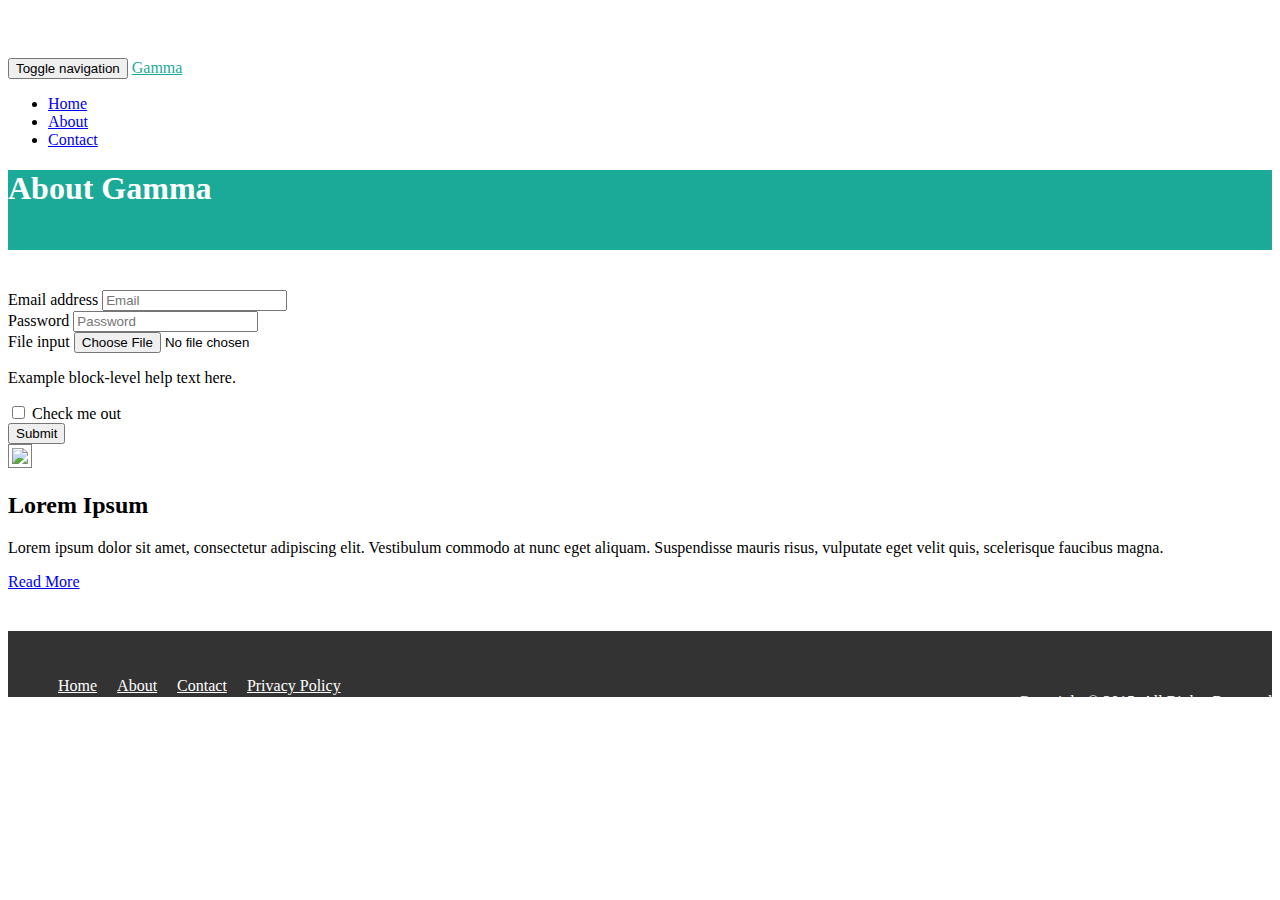
==== contact.html @ 45218cd4 "contact page OK" ====
<!DOCTYPE html>
<html lang="en">

<head>
  <meta charset="utf-8">
  <meta http-equiv="X-UA-Compatible" content="IE=edge">
  <meta name="viewport" content="width=device-width, initial-scale=1">
  <!-- The above 3 meta tags *must* come first in the head; any other head content must come *after* these tags -->
  <meta name="description" content="">
  <meta name="author" content="">
  <link rel="icon" href="../../favicon.ico">

  <title>Gamma: Contact</title>

  <!-- Bootstrap core CSS -->
  <link href="css/bootstrap.min.css" rel="stylesheet">
  <link href="css/style.css" rel="stylesheet">

  <!-- IE10 viewport hack for Surface/desktop Windows 8 bug -->
  <link href="../../assets/css/ie10-viewport-bug-workaround.css" rel="stylesheet">

  <!-- Custom styles for this template -->
  <link href="starter-template.css" rel="stylesheet">

  <!-- Just for debugging purposes. Don't actually copy these 2 lines! -->
  <!--[if lt IE 9]><script src="../../assets/js/ie8-responsive-file-warning.js"></script><![endif]-->
  <script src="../../assets/js/ie-emulation-modes-warning.js"></script>

  <!-- HTML5 shim and Respond.js for IE8 support of HTML5 elements and media queries -->
  <!--[if lt IE 9]>
      <script src="https://oss.maxcdn.com/html5shiv/3.7.3/html5shiv.min.js"></script>
      <script src="https://oss.maxcdn.com/respond/1.4.2/respond.min.js"></script>
    <![endif]-->
</head>

<body>

  <nav class="navbar navbar-default navbar-fixed-top">
    <div class="container">
      <div class="navbar-header">
        <button type="button" class="navbar-toggle collapsed" data-toggle="collapse" data-target="#navbar" aria-expanded="false" aria-controls="navbar">
            <span class="sr-only">Toggle navigation</span>
            <span class="icon-bar"></span>
            <span class="icon-bar"></span>
            <span class="icon-bar"></span>
          </button>
        <a class="navbar-brand em-text" href="#">Gamma</a>
      </div>
      <div id="navbar" class="collapse navbar-collapse">
        <ul class="nav navbar-nav">
          <li><a href="#">Home</a></li>
          <li ><a href="#">About</a></li>
          <li class="active"><a href="#contact">Contact</a></li>
        </ul>
      </div>
      <!--/.nav-collapse -->
    </div>
  </nav>
<section id="title-bar">
  <div class="container">
    <div class="row">
      <div class="col-md-12">
        <h1>About Gamma</h1>
      </div>
    </div>
  </div>

</section>


  <section id="contact">
    <div class="container">
      <div class="row">
        <div class="col-md-8">

          <form>
            <div class="form-group">
              <label for="exampleInputEmail1">Email address</label>
              <input type="email" class="form-control" id="exampleInputEmail1" placeholder="Email">
            </div>
            <div class="form-group">
              <label for="exampleInputPassword1">Password</label>
              <input type="password" class="form-control" id="exampleInputPassword1" placeholder="Password">
            </div>
            <div class="form-group">
              <label for="exampleInputFile">File input</label>
              <input type="file" id="exampleInputFile">
              <p class="help-block">Example block-level help text here.</p>
            </div>
            <div class="checkbox">
              <label>
                <input type="checkbox"> Check me out
              </label>
            </div>
            <button type="submit" class="btn btn-default">Submit</button>
          </form>
  </div>

        <div class="col-md-4">
          <img src="img/demo1.jpg" class="demo"/>
          <h2>Lorem Ipsum</h2>
          <p>Lorem ipsum dolor sit amet, consectetur adipiscing elit. Vestibulum commodo at nunc eget aliquam. Suspendisse mauris risus, vulputate eget velit quis, scelerisque faucibus magna.
          </p>
          <a href="#" class="btn btn-default">Read More</a>


        </div>




    </div>
  </section>



<footer>
  <div class="container">
    <div class="row">
      <div class"col-md-6">
        <ul>
          <li>
            <a href="#">Home</a>
          </li>
          <li>
            <a href="#">About</a>
          </li>
          <li>
            <a href="#">Contact</a>
          </li>
          <li>
            <a href="#">Privacy Policy</a>
          </li>
        </ul>

      </div>
      <div class"col-md-6">
        <p>
          Copyright &copy; 2015, All Rights Reserved
        </p>
      </div>

    </div>

  </div>
</footer>

  <!-- Bootstrap core JavaScript
    ================================================== -->
  <!-- Placed at the end of the document so the pages load faster -->
  <script src="https://ajax.googleapis.com/ajax/libs/jquery/1.12.4/jquery.min.js"></script>
  <script>
    window.jQuery || document.write('<script src="../../assets/js/vendor/jquery.min.js"><\/script>')
  </script>
  <script src="js/bootstrap.min.js"></script>
  <!-- IE10 viewport hack for Surface/desktop Windows 8 bug -->
  <script src="../../assets/js/ie10-viewport-bug-workaround.js"></script>
</body>

</html>
---- css/style.css ----
body {
  padding-top: 50px;
}
.starter-template {
  padding: 40px 15px;
  text-align: center;
}

section{
padding-top:40px;
padding-bottom: 40px;
}
.em-text{
  color:#1caa98 !important
}

.jumbotron {
  background: url(../img/site_showcase_bg.jpg)no-repeat top center;
  color:#fff;
  height: 600px;
  overflow: none;
}

.jumbotron h1{
  margin-top: 60px;
}
.jumbotron p{
  margin-bottom: 40px;
}
.jumbotron .app-btn{
  width: 40%;
  margin-right: 30px;
}

.jumbotron .showcase-img {
  width: 75%;

}

.demo {
  width:100%;
  padding: 3px;
  border:1px solid grey;
}

section#feature{
  background:#1caa98;
  color:#fff;
  paddiing:40px;
  overflow:auto;
}

section#feature ul li {
  font-size: 22px;
  list-style: none;
  line-height: 2em;

}

section#title-bar{
  padding:0;
  margin:0;
  height:80px;
  background: #1caa98;
  color: #fff;
}
section#title-bar h1{
  margin-bottom:20px;
}

footer {
  background:#333;
  color : #fff;
  padding:30px 0 20px 0;
}

footer li {
  float: left;
  padding: 0 10px 0 10px;
  list-style: none;

}

footer a{
  color:#fff;
}

footer p{
  float: right;
}
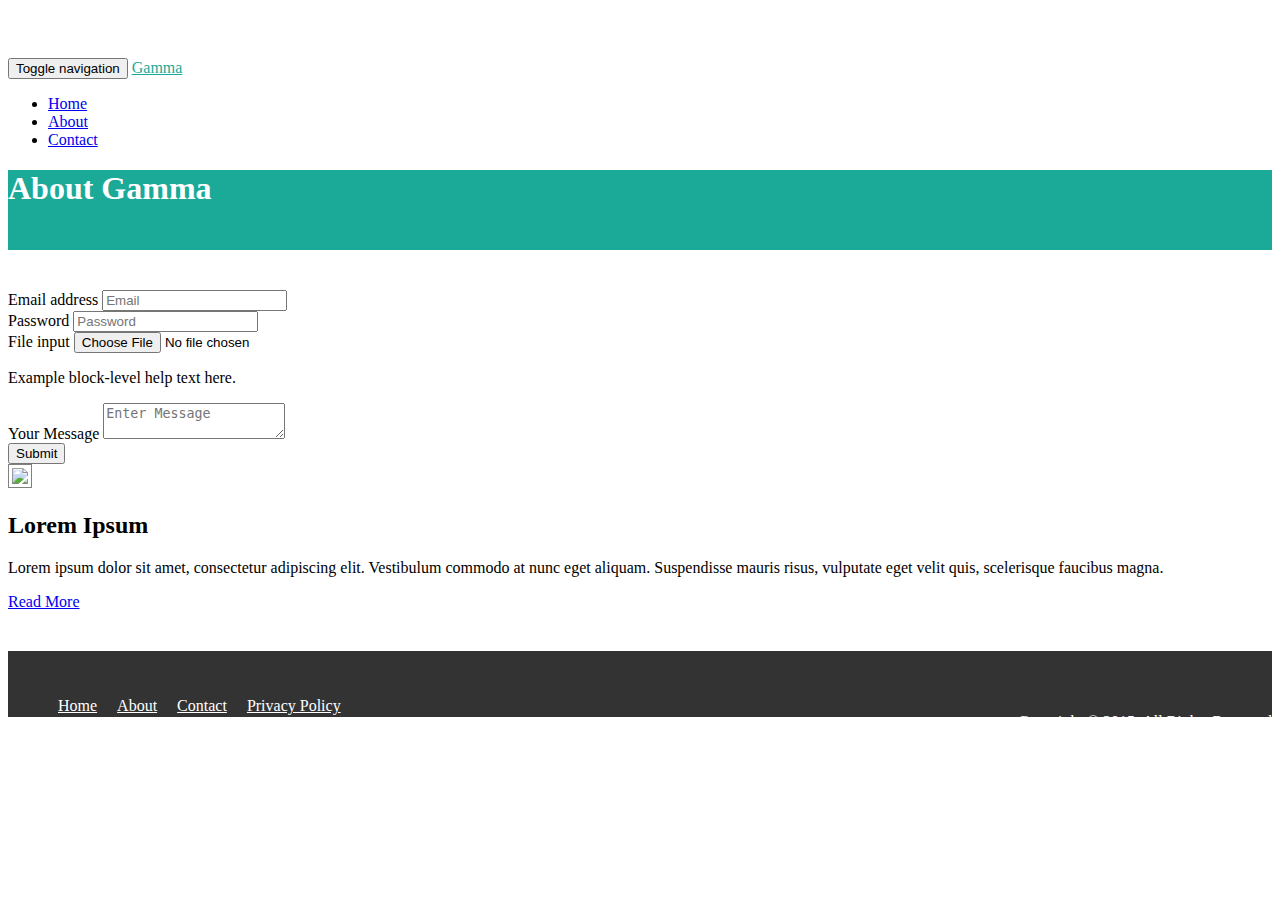
==== commit a9bbae22: "Links to pages OK" ====
--- a/contact.html
+++ b/contact.html
@@ -48,9 +48,9 @@
       </div>
       <div id="navbar" class="collapse navbar-collapse">
         <ul class="nav navbar-nav">
-          <li><a href="#">Home</a></li>
-          <li ><a href="#">About</a></li>
-          <li class="active"><a href="#contact">Contact</a></li>
+          <li><a href="index.html">Home</a></li>
+          <li ><a href="about.html">About</a></li>
+          <li class="active"><a href="contact.html">Contact</a></li>
         </ul>
       </div>
       <!--/.nav-collapse -->
@@ -87,11 +87,12 @@
               <input type="file" id="exampleInputFile">
               <p class="help-block">Example block-level help text here.</p>
             </div>
-            <div class="checkbox">
-              <label>
-                <input type="checkbox"> Check me out
-              </label>
-            </div>
+<div class="form-group">
+  <label>Your Message</label>
+  <textarea class="form-control" placeholder="Enter Message"></textarea>
+
+</div>
+
             <button type="submit" class="btn btn-default">Submit</button>
           </form>
   </div>
@@ -120,13 +121,13 @@
       <div class"col-md-6">
         <ul>
           <li>
-            <a href="#">Home</a>
+            <a href="index.html">Home</a>
           </li>
           <li>
-            <a href="#">About</a>
+            <a href="about.html">About</a>
           </li>
           <li>
-            <a href="#">Contact</a>
+            <a href="contact.html">Contact</a>
           </li>
           <li>
             <a href="#">Privacy Policy</a>
